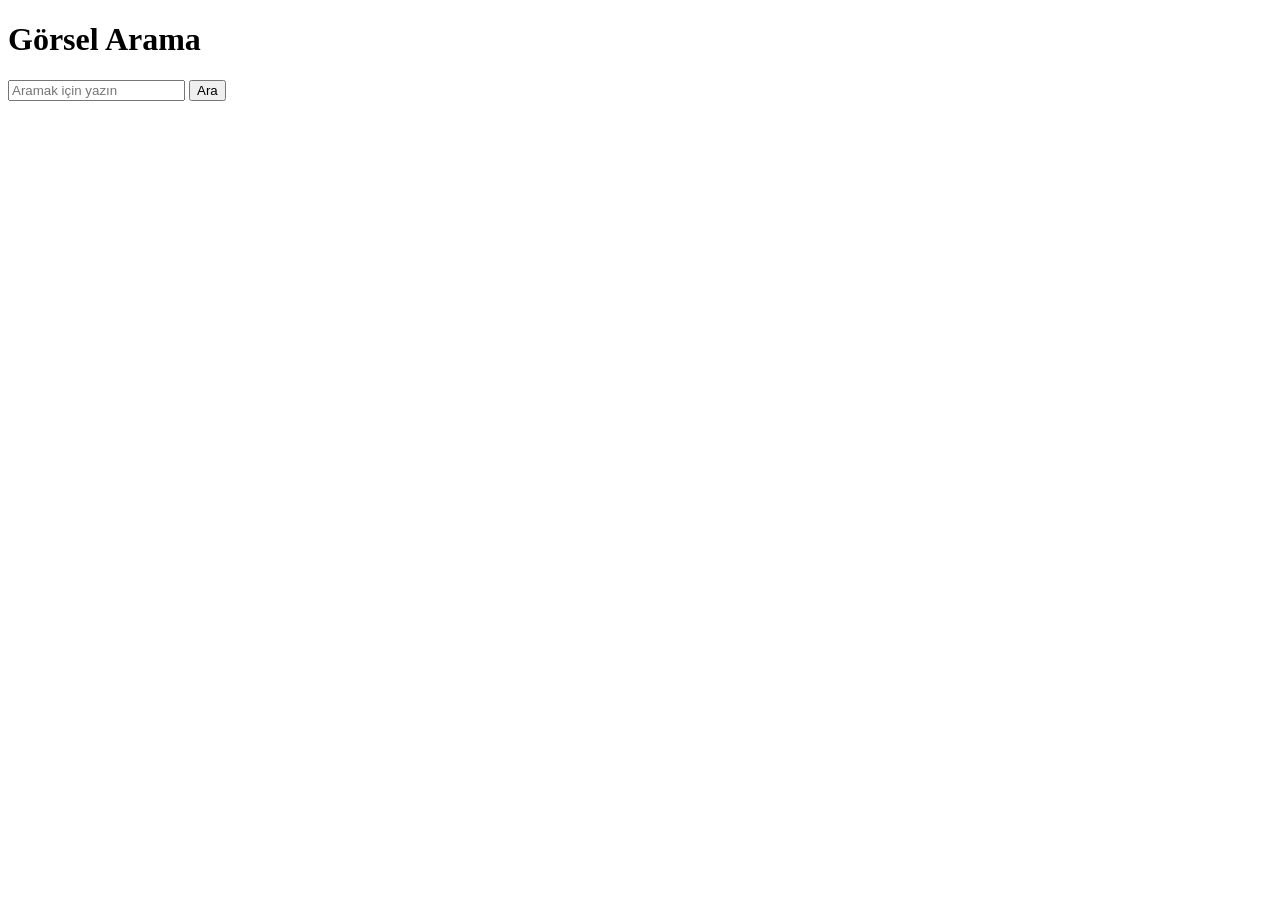
==== index.html @ 8d4b6553 "Deploying to gh-pages from @ ebruhz/goit-js-hw-11@a1277ab9c60b6f40436f05abc9adb3e8775e9f4c 🚀" ====
<!DOCTYPE html>
<html lang="tr">
<head>
  <meta charset="UTF-8" />
  <meta name="viewport" content="width=device-width, initial-scale=1.0"/>
  <title>HW-11</title>
  <script type="module" crossorigin src="/goit-js-hw-11/index.js"></script>
  <link rel="modulepreload" crossorigin href="/goit-js-hw-11/assets/vendor-5ObWk2rO.js">
  <link rel="stylesheet" crossorigin href="/goit-js-hw-11/assets/vendor-DumFYO8Z.css">
  <link rel="stylesheet" crossorigin href="/goit-js-hw-11/assets/index-AuIf5y2D.css">
</head>
<body>

  <h1>Görsel Arama</h1>

  <form id="searchForm">
    <input id="searchInput" type="text" placeholder="Aramak için yazın" required />
    <button type="submit">Ara</button>
  </form>

  <div id="gallery"></div>
 <div id="loader" class="loader hidden"></div>

</body>
</html>
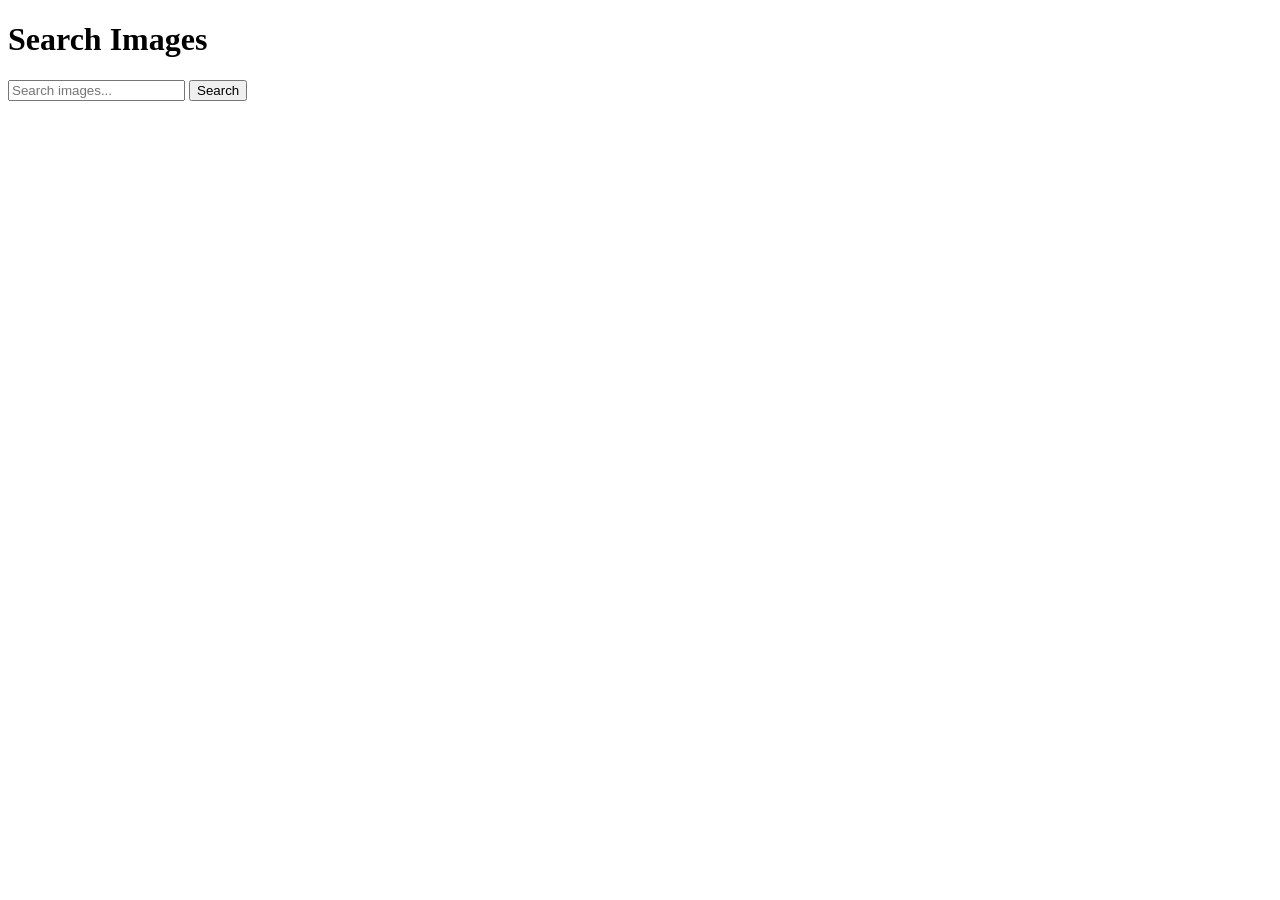
==== commit 126e1c8b: "Deploying to gh-pages from @ ebruhz/goit-js-hw-11@53b9704c0cec158d07c3aebe29de957c7e496674 🚀" ====
--- a/index.html
+++ b/index.html
@@ -3,19 +3,19 @@
 <head>
   <meta charset="UTF-8" />
   <meta name="viewport" content="width=device-width, initial-scale=1.0"/>
-  <title>HW-11</title>
+  <title>Search Images</title>
   <script type="module" crossorigin src="/goit-js-hw-11/index.js"></script>
   <link rel="modulepreload" crossorigin href="/goit-js-hw-11/assets/vendor-5ObWk2rO.js">
   <link rel="stylesheet" crossorigin href="/goit-js-hw-11/assets/vendor-DumFYO8Z.css">
-  <link rel="stylesheet" crossorigin href="/goit-js-hw-11/assets/index-AuIf5y2D.css">
+  <link rel="stylesheet" crossorigin href="/goit-js-hw-11/assets/index-CyAoL-2N.css">
 </head>
 <body>
 
-  <h1>Görsel Arama</h1>
+  <h1>Search Images</h1>
 
   <form id="searchForm">
-    <input id="searchInput" type="text" placeholder="Aramak için yazın" required />
-    <button type="submit">Ara</button>
+    <input id="searchInput" type="text" placeholder="Search images..." required />
+    <button type="submit">Search</button>
   </form>
 
   <div id="gallery"></div>
